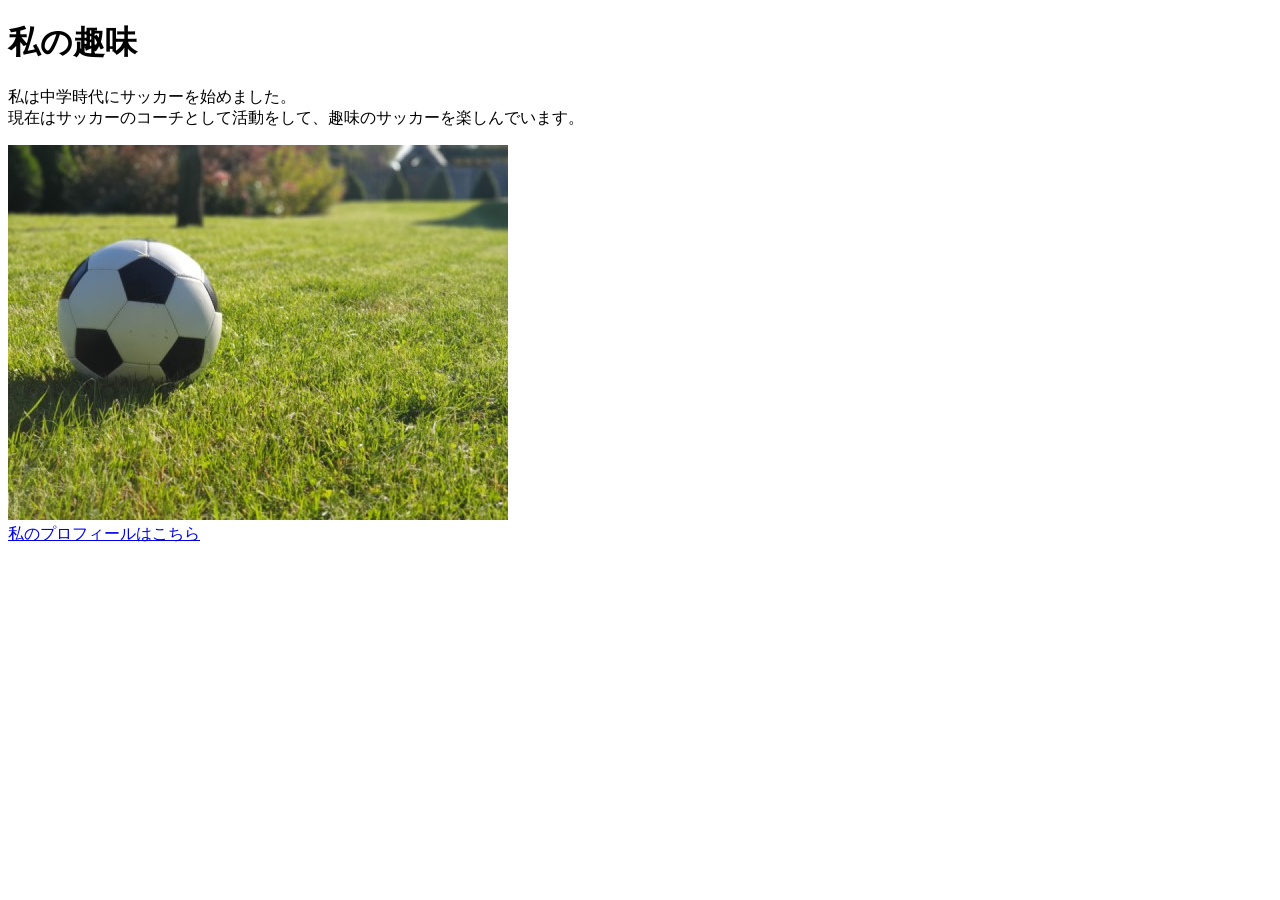
==== index.html @ 35e63061 "Add files via upload" ====
<!DOCTYPE html>
<html>
<head>
  <title>5章課題</title>
  <meta name="description" content="このページは5章の課題です。">
  <meta charset="UTF-8">
</head>
<body>
  <h1>私の趣味</h1>
  <p>私は中学時代にサッカーを始めました。<br>
    現在はサッカーのコーチとして活動をして、趣味のサッカーを楽しんでいます。
  </p>
  <img src="sample.jpg">
  <a href="https://x.com/samuraijuku"><br>
    私のプロフィールはこちら</a>
</body>
</html>
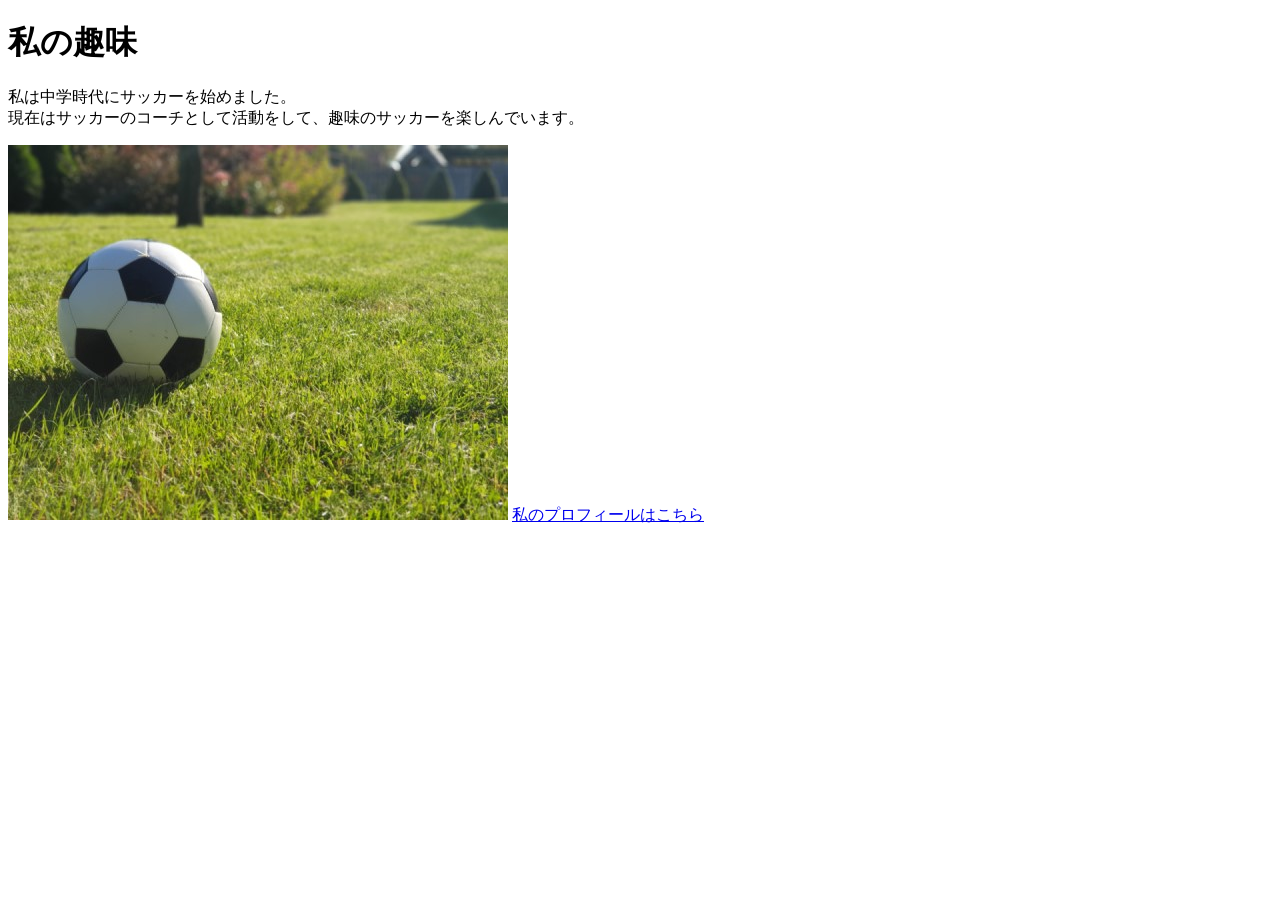
==== commit b74e5b84: "Add files via upload" ====
--- a/index.html
+++ b/index.html
@@ -10,8 +10,8 @@
   <p>私は中学時代にサッカーを始めました。<br>
     現在はサッカーのコーチとして活動をして、趣味のサッカーを楽しんでいます。
   </p>
-  <img src="sample.jpg">
-  <a href="https://x.com/samuraijuku"><br>
+  <img src="sample.jpg" alt="サッカーボールの画像">
+  <a href="https://x.com/samuraijuku">
     私のプロフィールはこちら</a>
 </body>
 </html>
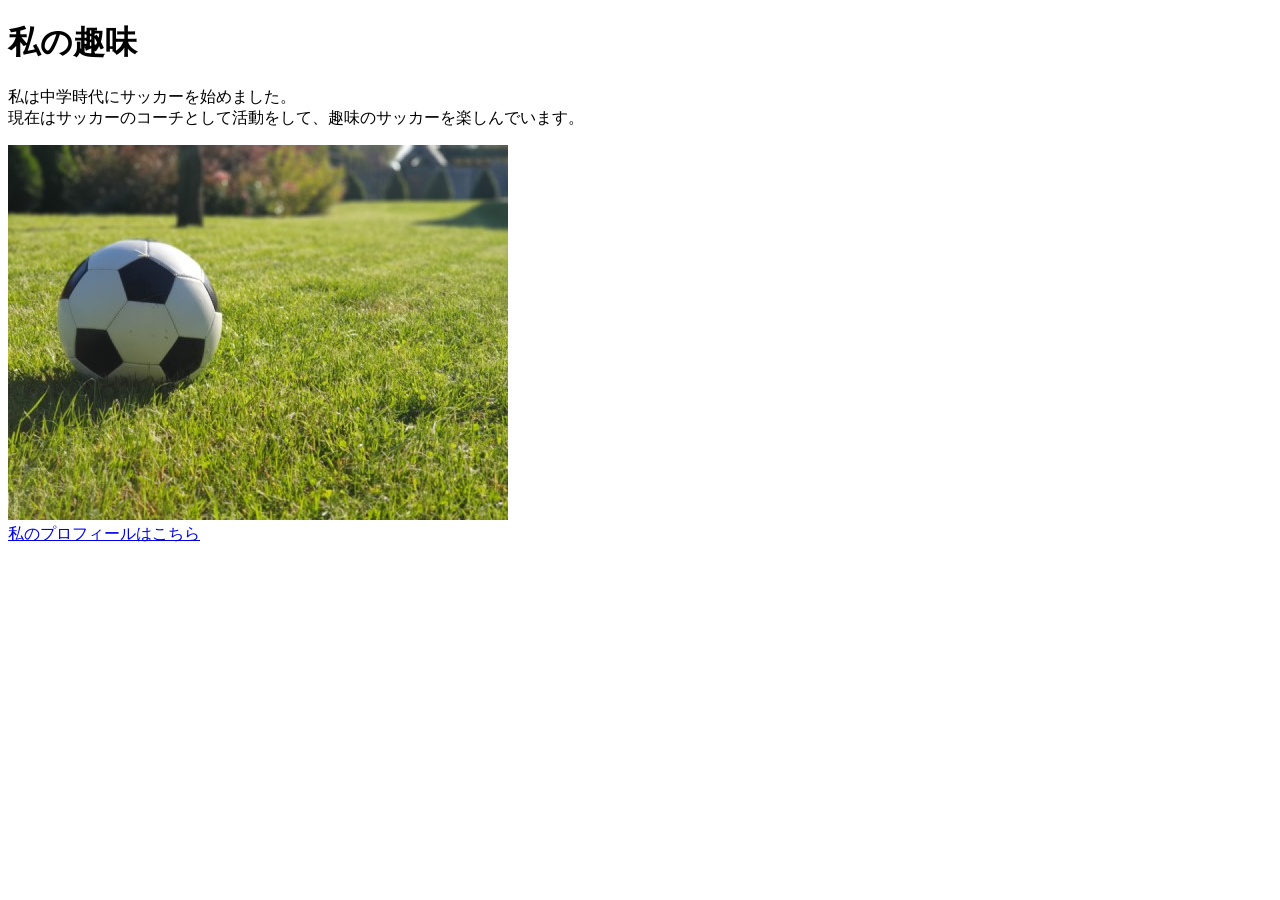
==== commit 3dbc1f85: "Add files via upload" ====
--- a/index.html
+++ b/index.html
@@ -10,7 +10,7 @@
   <p>私は中学時代にサッカーを始めました。<br>
     現在はサッカーのコーチとして活動をして、趣味のサッカーを楽しんでいます。
   </p>
-  <img src="sample.jpg" alt="サッカーボールの画像">
+  <img src="sample.jpg" alt="サッカーボールの画像"><br>
   <a href="https://x.com/samuraijuku">
     私のプロフィールはこちら</a>
 </body>
